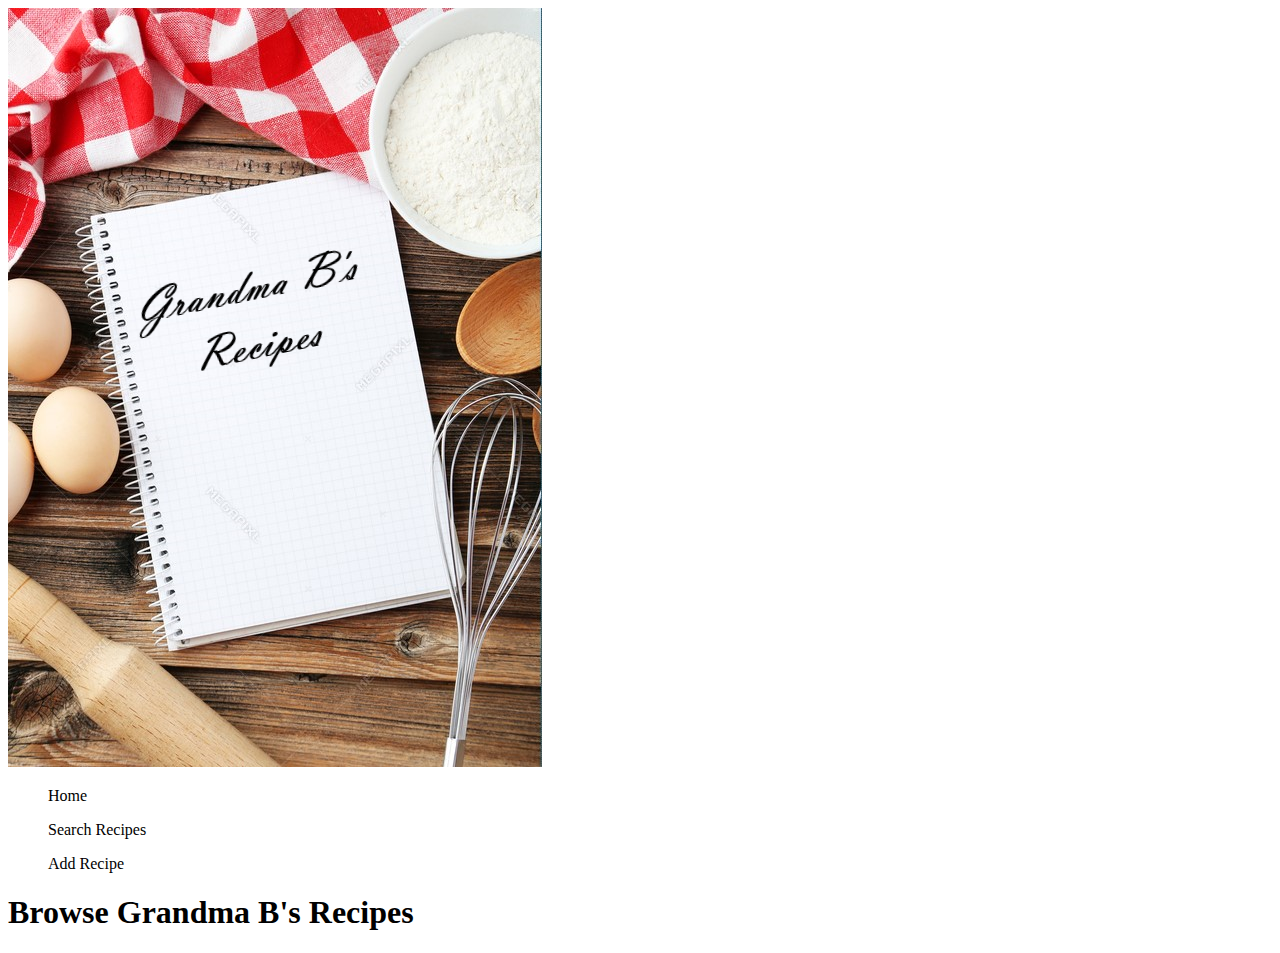
==== page.html @ d1a56fb2 "changed image" ====
<!DOCTYPE html>
<html>

<head>
    <title>Browse Recipes</title>
</head>

<body>
    <header>
        <img src="images/recipeBook(1).png" />
        <nav>
            <ul>
                Home
            </ul>
            <ul>
                Search Recipes
            </ul>
            <ul>
                Add Recipe
            </ul>
        </nav>
        <h1>
            Browse Grandma B's Recipes
        </h1>
    </header>

    <main>

    </main>

    <footer>

    </footer>
</body>

</html>
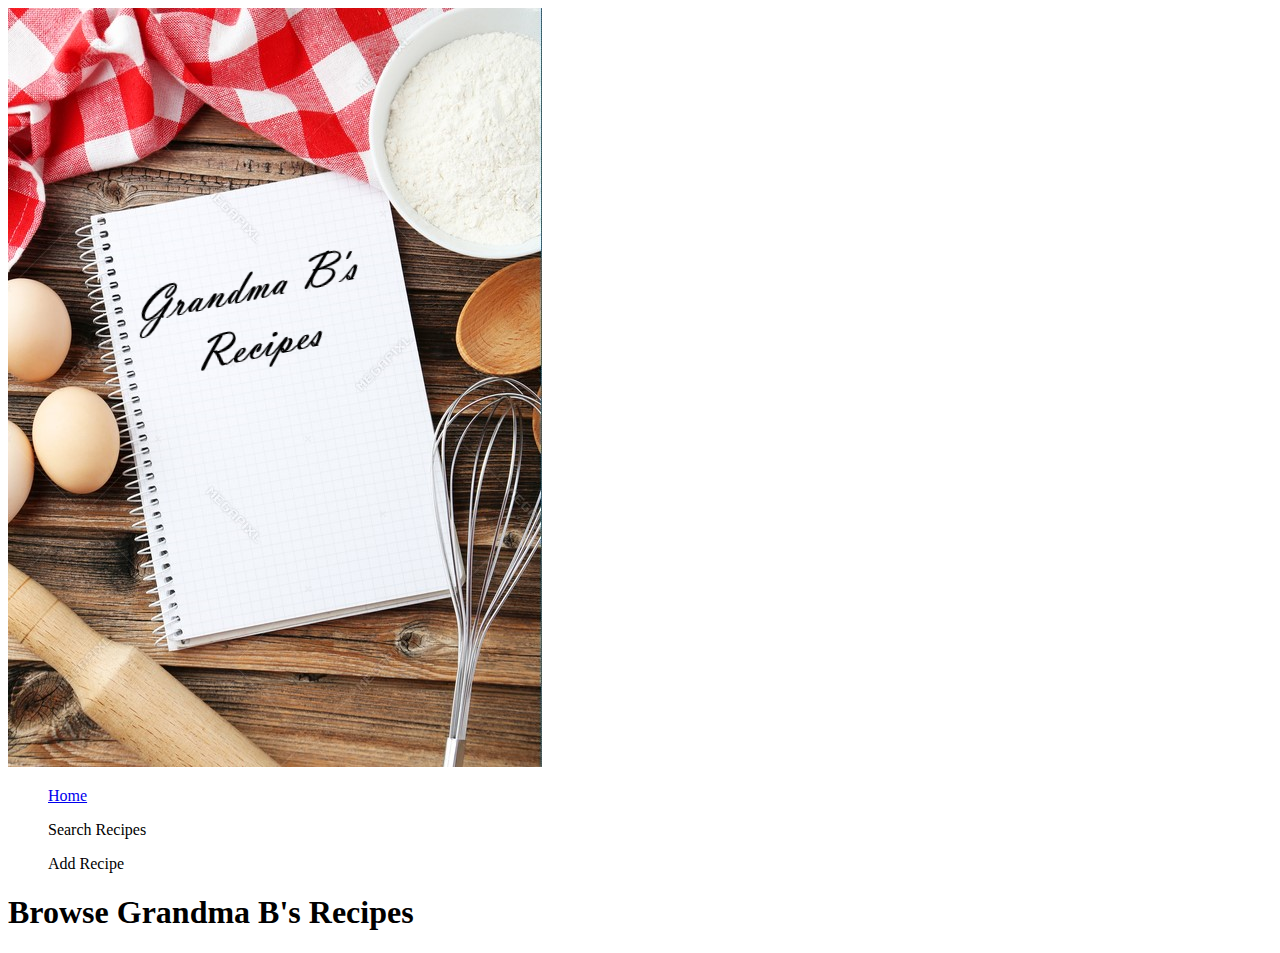
==== commit 1f03185f: "added link back to home page" ====
--- a/page.html
+++ b/page.html
@@ -10,7 +10,7 @@
         <img src="images/recipeBook(1).png" />
         <nav>
             <ul>
-                Home
+                <a href="index.html">Home</a>
             </ul>
             <ul>
                 Search Recipes
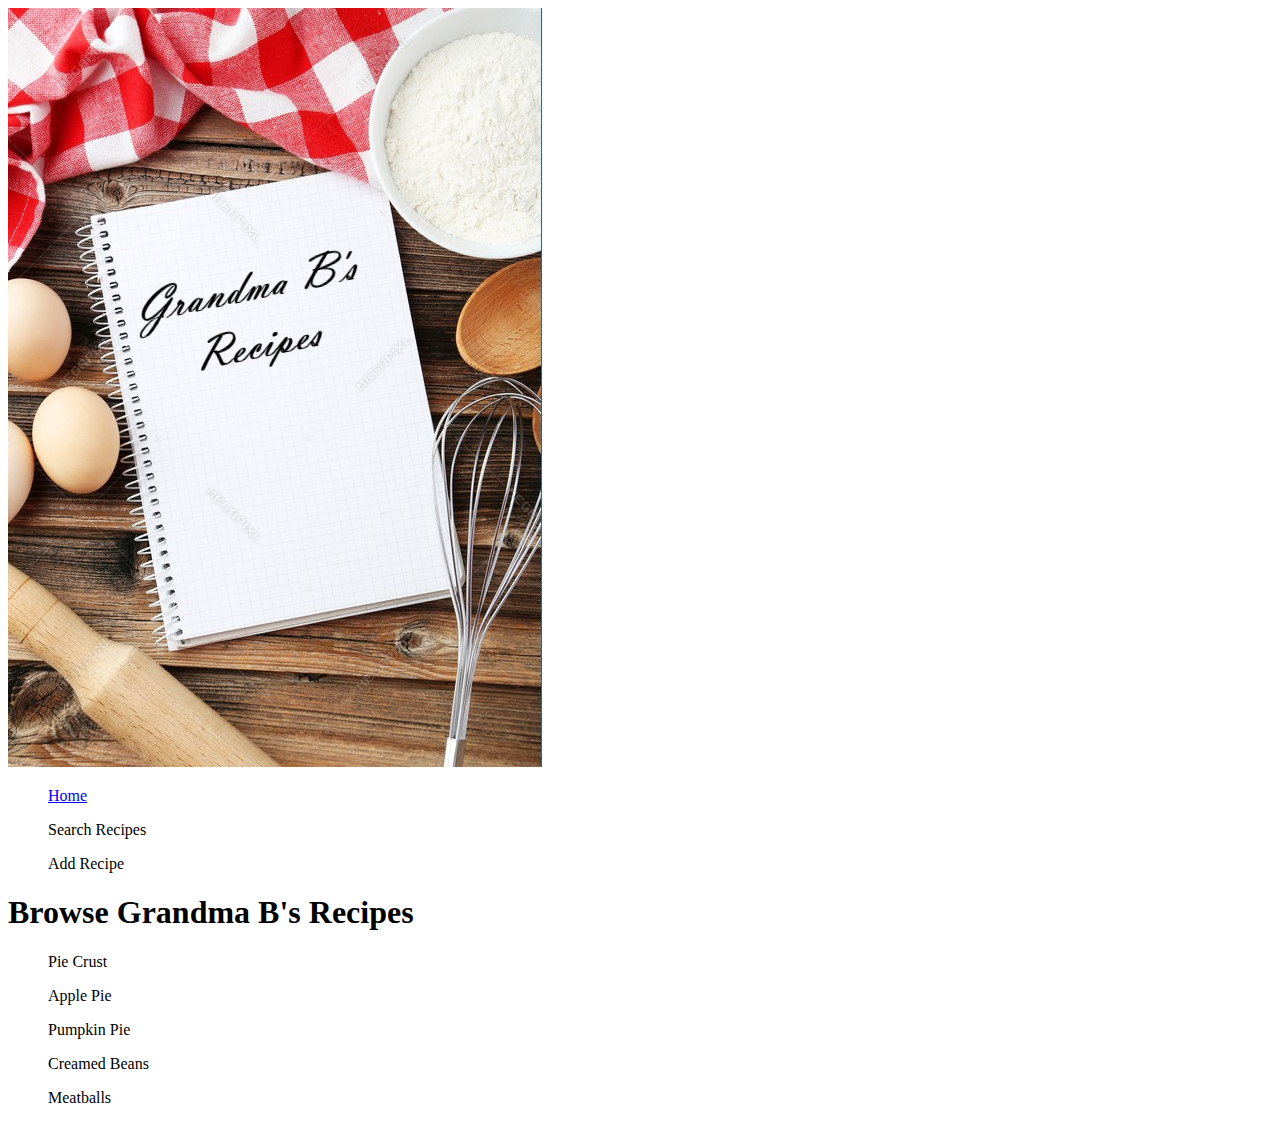
==== commit ffffe1b2: "added recipes" ====
--- a/page.html
+++ b/page.html
@@ -25,7 +25,11 @@
     </header>
 
     <main>
-
+        <ul>Pie Crust</ul>
+        <ul>Apple Pie</ul>
+        <ul>Pumpkin Pie</ul>
+        <ul>Creamed Beans</ul>
+        <ul>Meatballs</ul>
     </main>
 
     <footer>
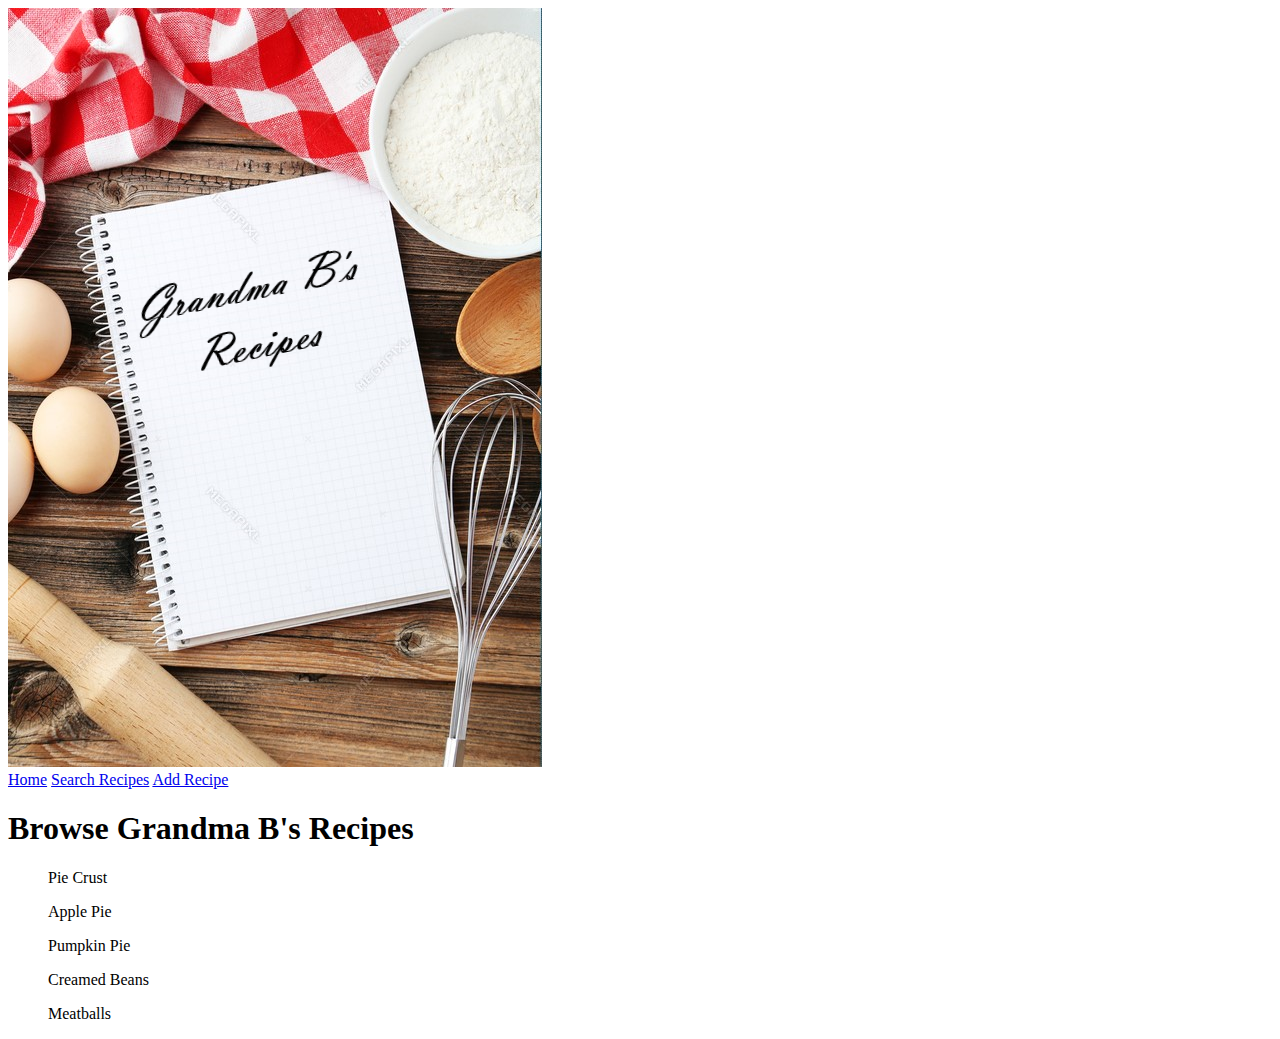
==== commit 9eaf7532: "added section border" ====
--- a/page.html
+++ b/page.html
@@ -6,18 +6,17 @@
 </head>
 
 <body>
+    <style>
+        section {
+            border: 1px solid black;
+        }
+    </style>
     <header>
         <img src="images/recipeBook(1).png" />
         <nav>
-            <ul>
-                <a href="index.html">Home</a>
-            </ul>
-            <ul>
-                Search Recipes
-            </ul>
-            <ul>
-                Add Recipe
-            </ul>
+            <a href="index.html">Home</a>
+            <a href="#">Search Recipes</a>
+            <a href="#">Add Recipe</a>
         </nav>
         <h1>
             Browse Grandma B's Recipes
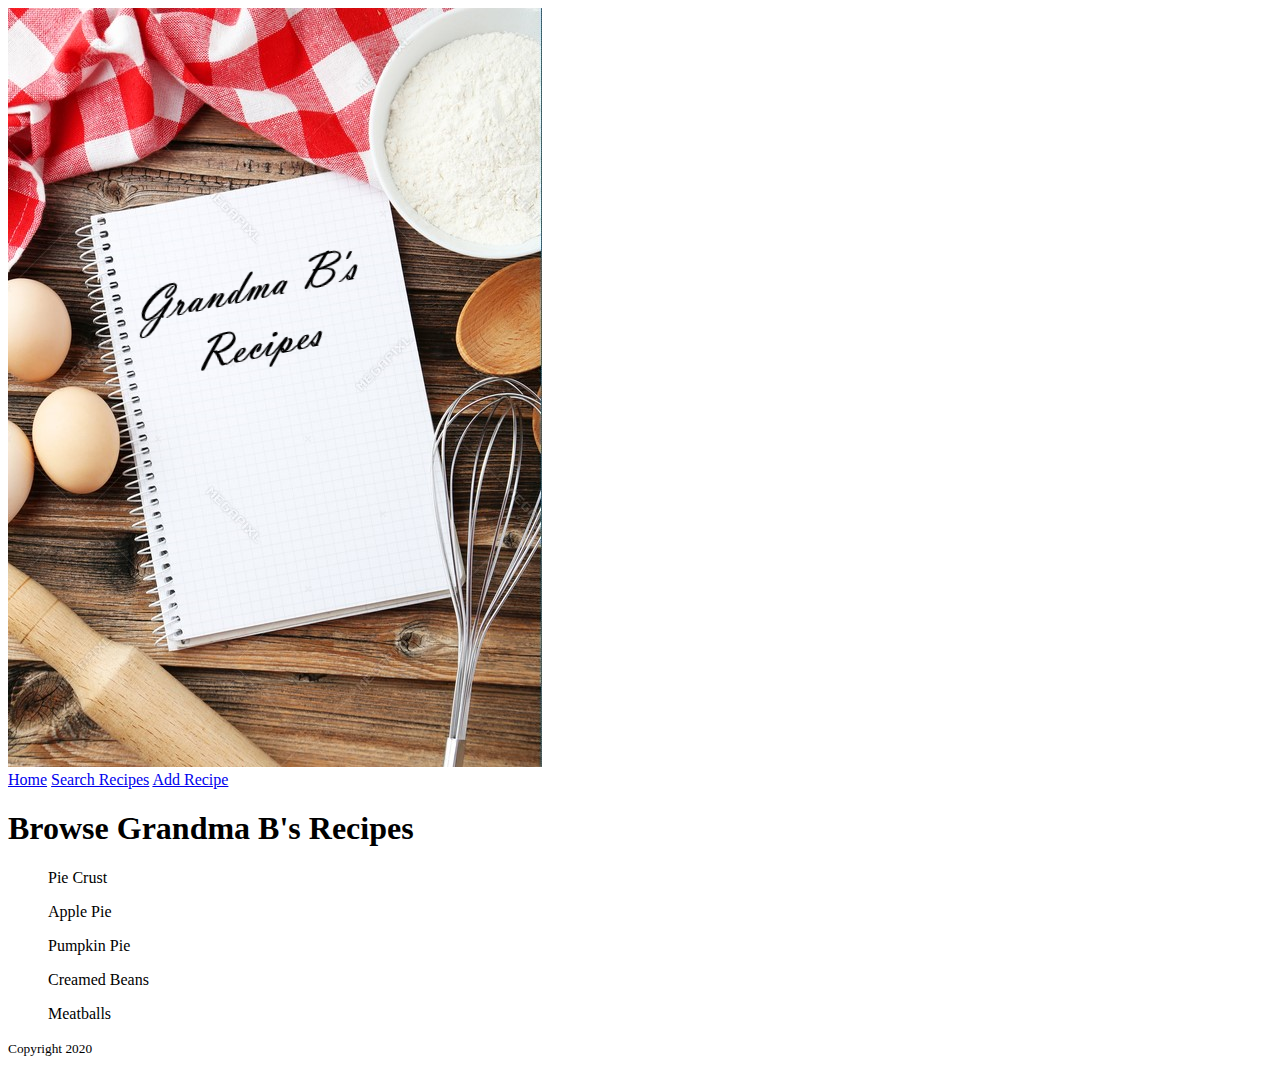
==== commit b39d9a06: "Added copyright" ====
--- a/page.html
+++ b/page.html
@@ -32,7 +32,7 @@
     </main>
 
     <footer>
-
+        <small>Copyright 2020</small>
     </footer>
 </body>
 
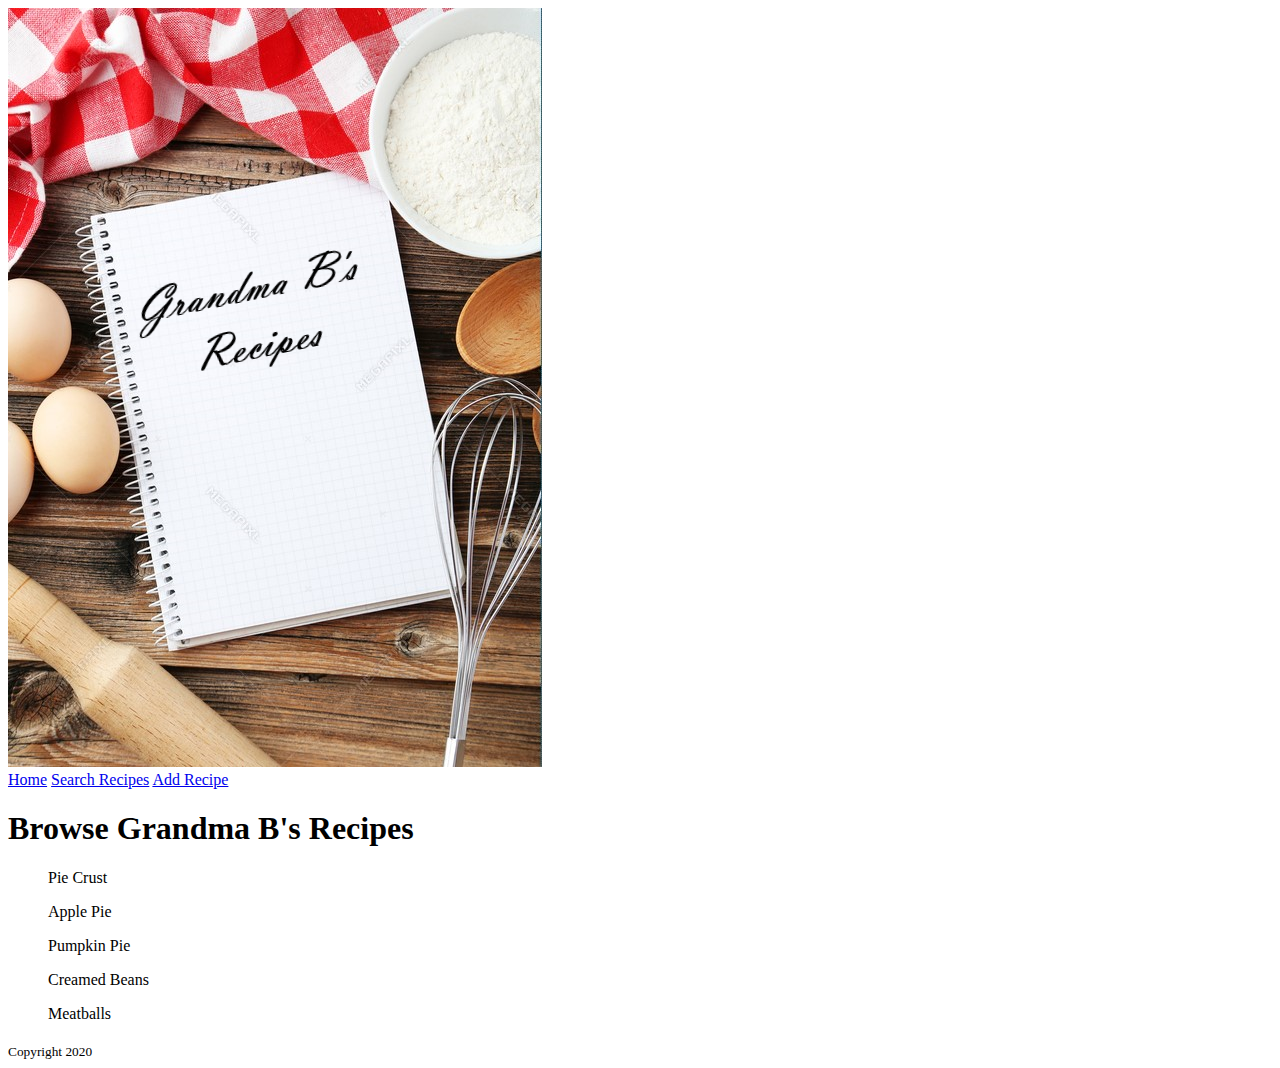
==== commit a1eb4f36: "added p to main" ====
--- a/page.html
+++ b/page.html
@@ -3,14 +3,15 @@
 
 <head>
     <title>Browse Recipes</title>
+    <style>
+        article {
+            border: 1px solid black;
+        }
+    </style>
+    <link rel="stylesheet" href="styles.css" />
 </head>
 
 <body>
-    <style>
-        section {
-            border: 1px solid black;
-        }
-    </style>
     <header>
         <img src="images/recipeBook(1).png" />
         <nav>
@@ -24,11 +25,13 @@
     </header>
 
     <main>
-        <ul>Pie Crust</ul>
-        <ul>Apple Pie</ul>
-        <ul>Pumpkin Pie</ul>
-        <ul>Creamed Beans</ul>
-        <ul>Meatballs</ul>
+        <p>
+            <ul>Pie Crust</ul>
+            <ul>Apple Pie</ul>
+            <ul>Pumpkin Pie</ul>
+            <ul>Creamed Beans</ul>
+            <ul>Meatballs</ul>
+        </p>
     </main>
 
     <footer>
--- a/styles.css
+++ b/styles.css
@@ -0,0 +1,3 @@
+p {
+    font-size: 14pt;
+}